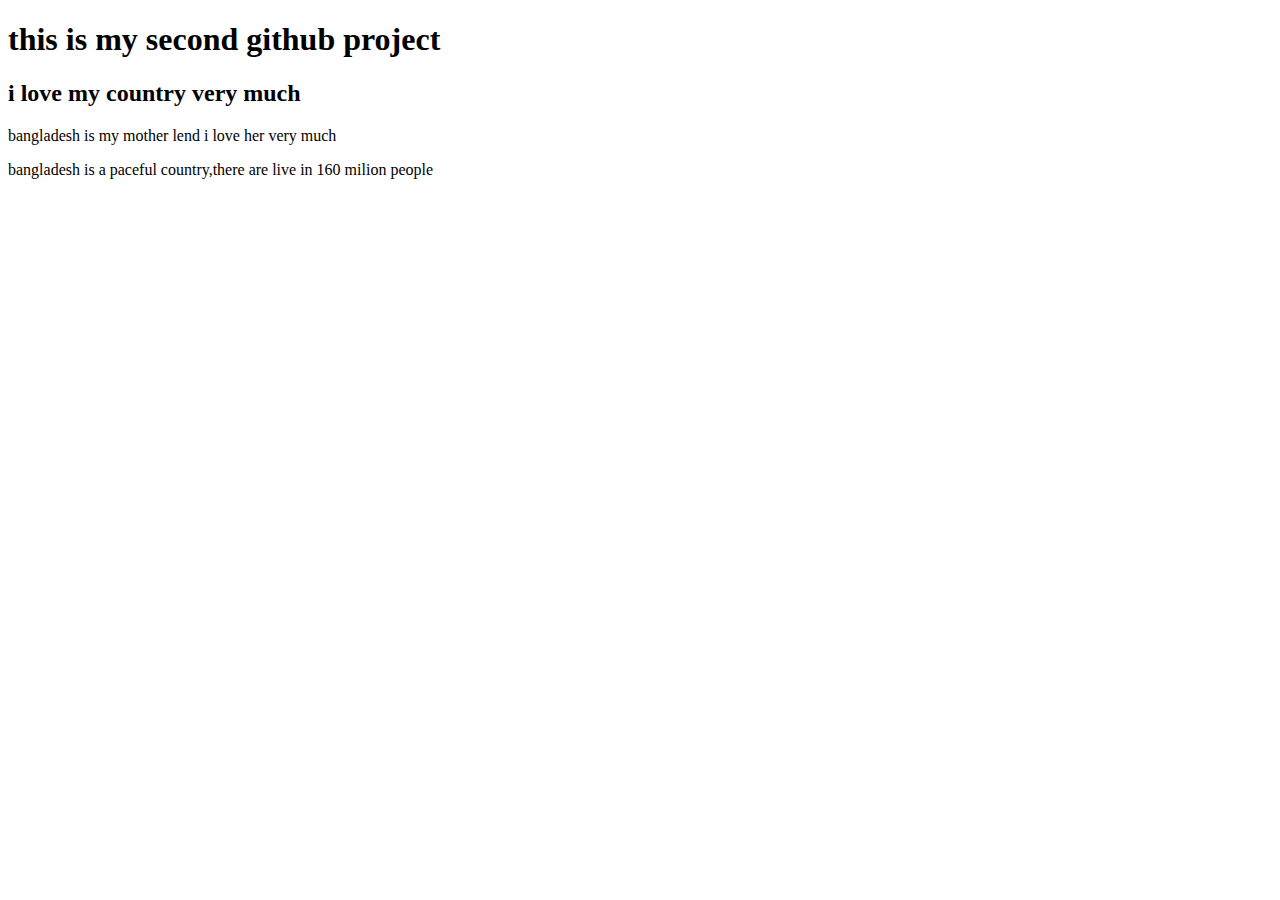
==== nur.html @ 1c118e07 "added pragrap" ====
<!DOCTYPE html>
<html lang="en">
<head>
    <meta charset="UTF-8">
    <meta http-equiv="X-UA-Compatible" content="IE=edge">
    <meta name="viewport" content="width=device-width, initial-scale=1.0">
    <title>my second git project</title>
</head>
<body>
    <h1>this is my second github project</h1>
    <h2> i love my country very much</h2>
    <P> bangladesh is my mother lend i love her very much</P>
    <p> bangladesh is a paceful country,there are live in 160 milion people</p>
</body>
</html>
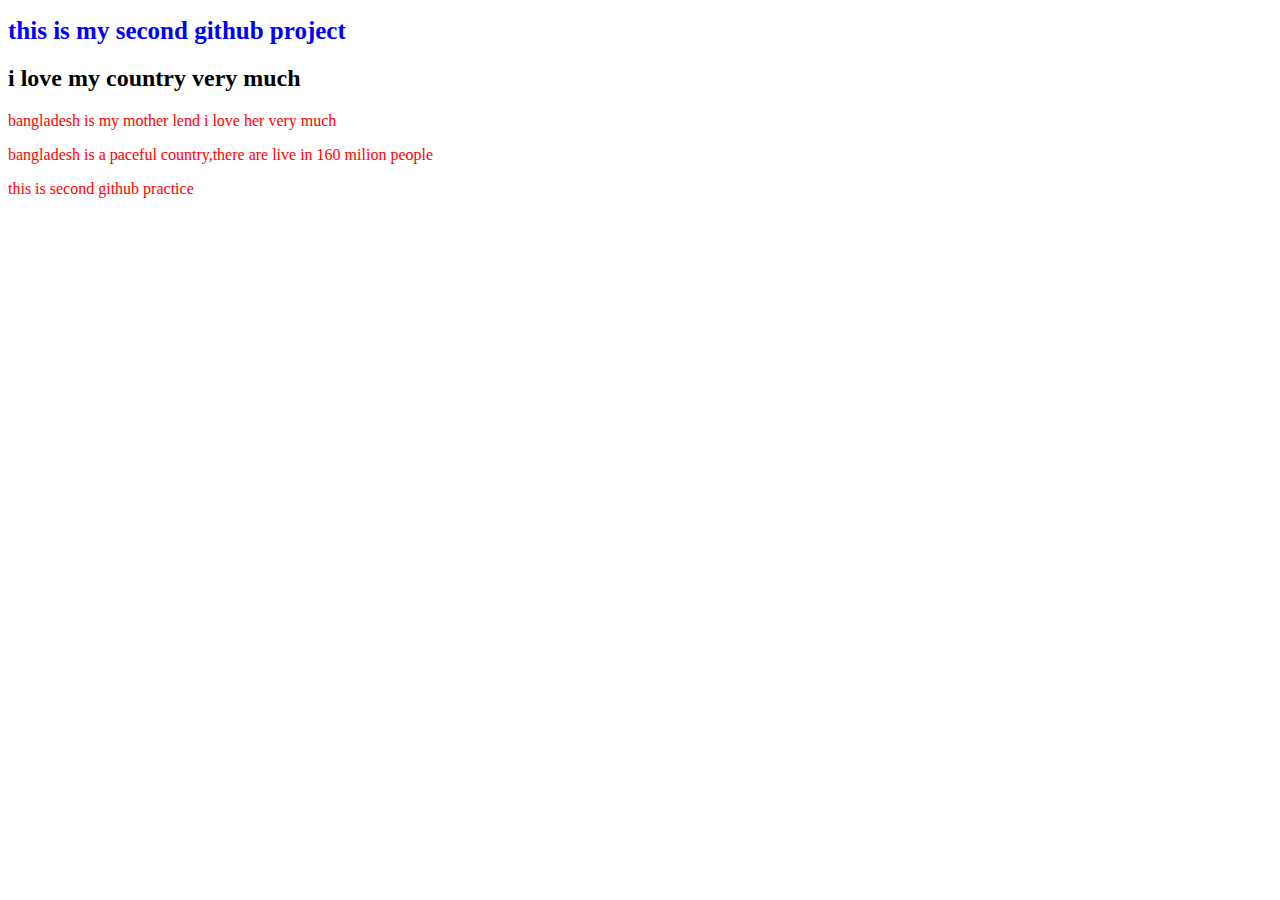
==== commit de24554c: "added stylesheet" ====
--- a/nur.html
+++ b/nur.html
@@ -5,11 +5,13 @@
     <meta http-equiv="X-UA-Compatible" content="IE=edge">
     <meta name="viewport" content="width=device-width, initial-scale=1.0">
     <title>my second git project</title>
+    <link rel="stylesheet" href="style.css">
 </head>
 <body>
     <h1>this is my second github project</h1>
     <h2> i love my country very much</h2>
     <P> bangladesh is my mother lend i love her very much</P>
     <p> bangladesh is a paceful country,there are live in 160 milion people</p>
+    <p> this is second github practice</p>
 </body>
 </html>--- a/style.css
+++ b/style.css
@@ -0,0 +1,7 @@
+h1{
+    color: blue;
+    font-size: 25px;
+}
+p{
+    color: red;
+}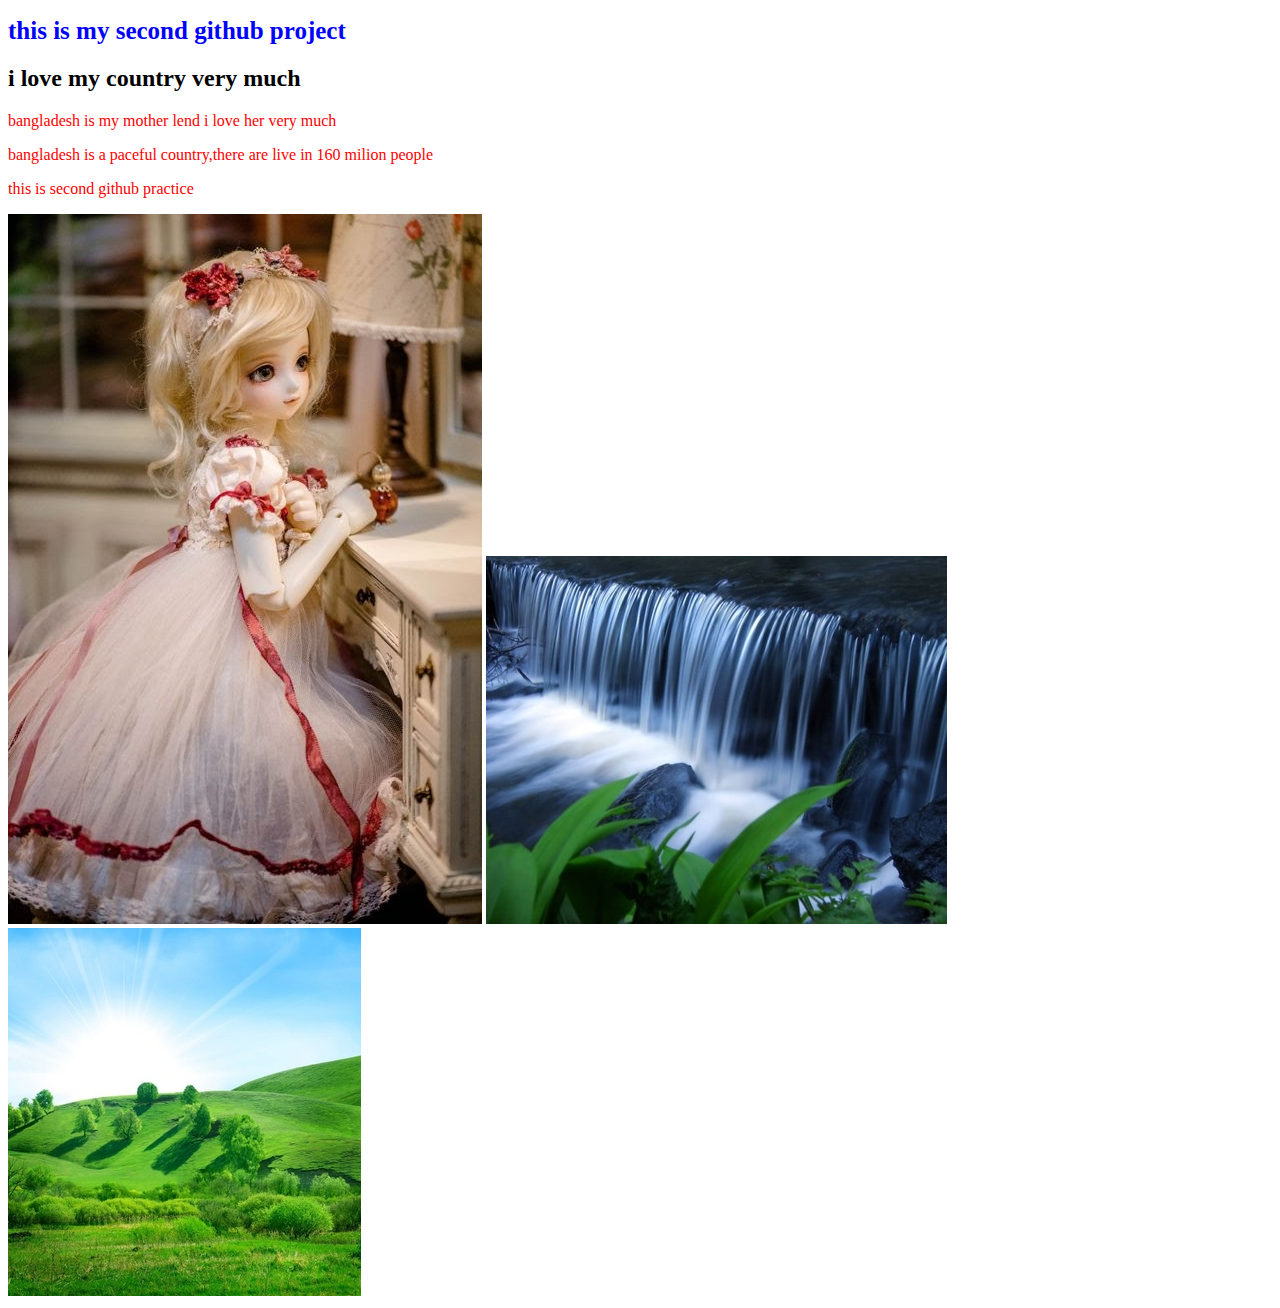
==== commit bfb8000e: "added image" ====
--- a/nur.html
+++ b/nur.html
@@ -13,5 +13,8 @@
     <P> bangladesh is my mother lend i love her very much</P>
     <p> bangladesh is a paceful country,there are live in 160 milion people</p>
     <p> this is second github practice</p>
+    <img src="image/beautiful.jpg" alt="">
+    <img src="image/mouse.jpg" alt="">
+    <img src="image/nature.jpg" alt="">
 </body>
 </html>